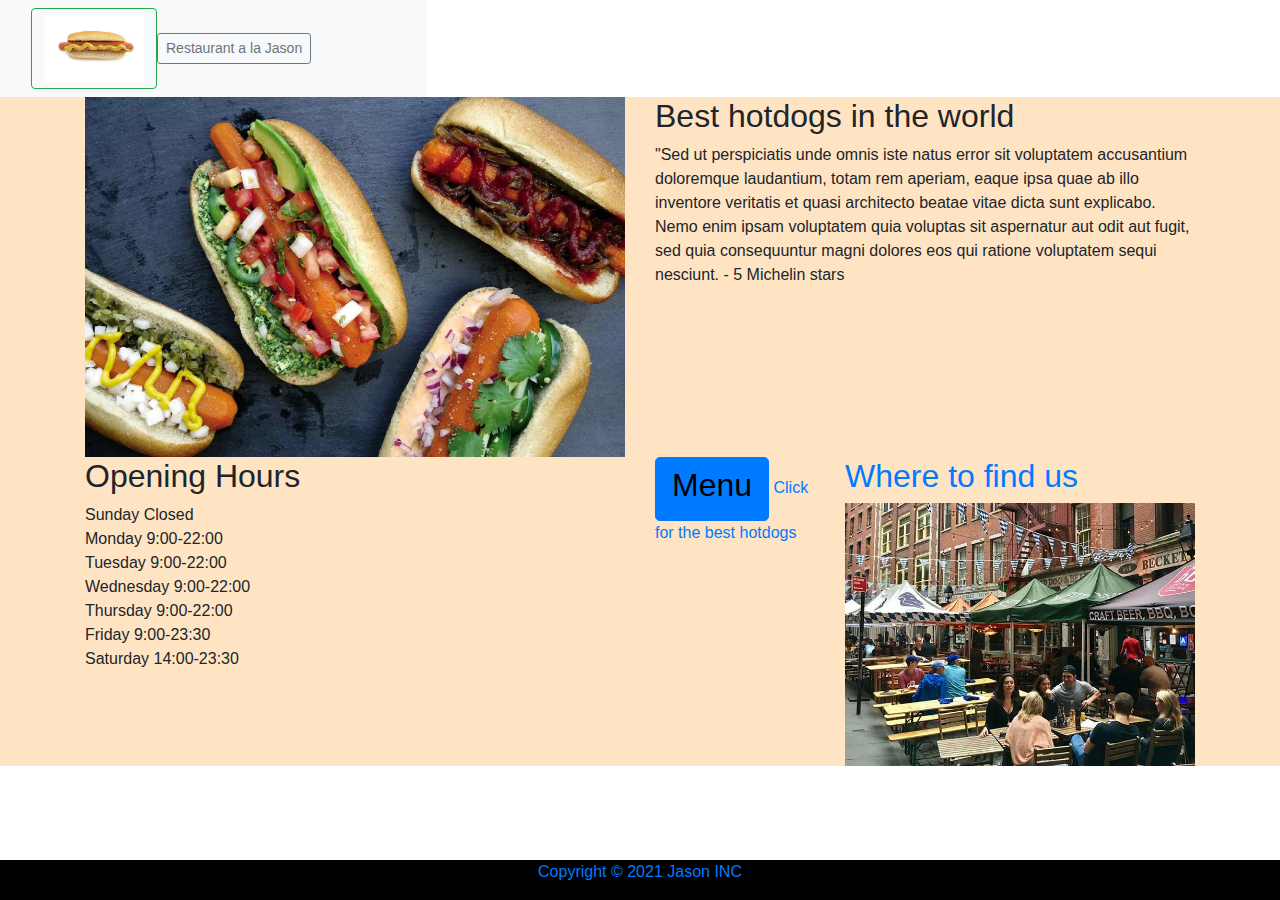
==== index.html @ 4cc2f924 "ok2" ====
<!doctype html>
<html lang="en">
  <head>
    <meta charset="utf-8">
    <meta name="viewport" content="width=device-width, initial-scale=1, shrink-to-fit=no">
    <link rel="stylesheet" href="css/bootstrap.min.css">
	 <link rel="stylesheet" href="css/my-style.css">
	 <link href="my-style.css" rel="stylesheet" type="text/css">
<title> Jason's restaurant </title>
  </head>
<body>
  <header class="navbar-blue">
	<nav class="navbar navbar-light bg-light col-lg-4">
  <form class="container-fluid justify-content-start">
    <button class="btn btn-outline-success me-2" type="button"> <img src="images/Hotdog.jpeg" alt="hotdog" width="100" height="100" class="src=&quot;images/Hotdog.jpeg&quot; img-fluid">  </button>
    <button class="btn btn-sm btn-outline-secondary" type="button">Restaurant a la Jason</button>
  </form>
</nav>
	</header>
	<main id="background-newyork">		
	<div class="container">
  <div class="row">
    <div class="col-sm-6"> <img src="images/carrot-hot-dogs-5-recht.jpeg" alt="hotdog2" class="src=&quot;images/Hotdog.jpeg&quot; img-fluid"></div>
    <div class="col-sm-6"> <h2> Best hotdogs in the world</h2> 
		<p> "Sed ut perspiciatis unde omnis iste natus error sit voluptatem accusantium doloremque laudantium, totam rem aperiam, eaque ipsa quae ab illo inventore veritatis et quasi architecto beatae vitae dicta sunt explicabo. Nemo enim ipsam voluptatem quia voluptas sit aspernatur aut odit aut fugit, sed quia consequuntur magni dolores eos qui ratione voluptatem sequi nesciunt. 
		  - 5 Michelin stars </p>
    </div>
  </div>
  <div class="row">
    <div class="col-sm-6">
<h2 class="title">Opening Hours</h2>
<ul class="list-unstyled opening-hours">
<li>Sunday <span class="pull-right">Closed</span></li>
<li>Monday <span class="pull-right">9:00-22:00</span></li>
<li>Tuesday <span class="pull-right">9:00-22:00</span></li>
<li>Wednesday <span class="pull-right">9:00-22:00</span></li>
<li>Thursday <span class="pull-right">9:00-22:00</span></li>
<li>Friday <span class="pull-right">9:00-23:30</span></li>
<li>Saturday <span class="pull-right">14:00-23:30</span></li>
</ul></div>
    <div class="col-sm-2">
      <button type="button" class="btn btn-primary btn-lg"><h2 id="black">Menu</h2></button>
		<a href="192386.html">Click for the best hotdogs</a>
	  </div>
    <div class="col-sm-4"><a href="https://www.google.com/maps/place/Manhattan,+New+York+City,+New+York/@40.782474,-73.9712,15z/data=!4m5!3m4!1s0x89c2588f046ee661:0xa0b3281fcecc08c!8m2!3d40.7830603!4d-73.9712488?hl=nl-NL"><h2> Where to find us</h2></a>
	<img src="images/where to find us.jpeg" alt="hotdog5" class="src=&quot;images/Hotdog.jpeg&quot; img-fluid">
	  </div>
  </div>
</div>
	</main>
	<footer>
	<div class="footer">
	<p> <a href="index.html">Copyright © 2021 Jason INC</a></p>
	</div>
	</footer>
	
    <script src="js/jquery-3.6.0.slim.min.js"></script>
    <script src="js/bootstrap.bundle.min.js"></script>
  
 </body>
</html>
---- css/my-style.css ----
@charset "UTF-8";
.footer {
   position: fixed;
   left: 0;
   bottom: 0;
   width: 100%;
   background-color: cadetblue;
   color: white;
   text-align: center;
}
#background-newyork {
	background-color: bisque
}
#black {
	color: black
}

.img {
    float: left;
    width:  300px;
    height: 300px;
    background-size: cover;
	align-self: center;
}
.menu {
	text-align-last: center;
	text-decoration-style: solid;
	text-decoration: underline
}
.navbar-blue{
	color: cadetblue
}
---- my-style.css ----
@charset "UTF-8";
.footer {
   position: fixed;
   left: 0;
   bottom: 0;
   width: 100%;
   background-color: black;
   color: white;
   text-align: center;
}
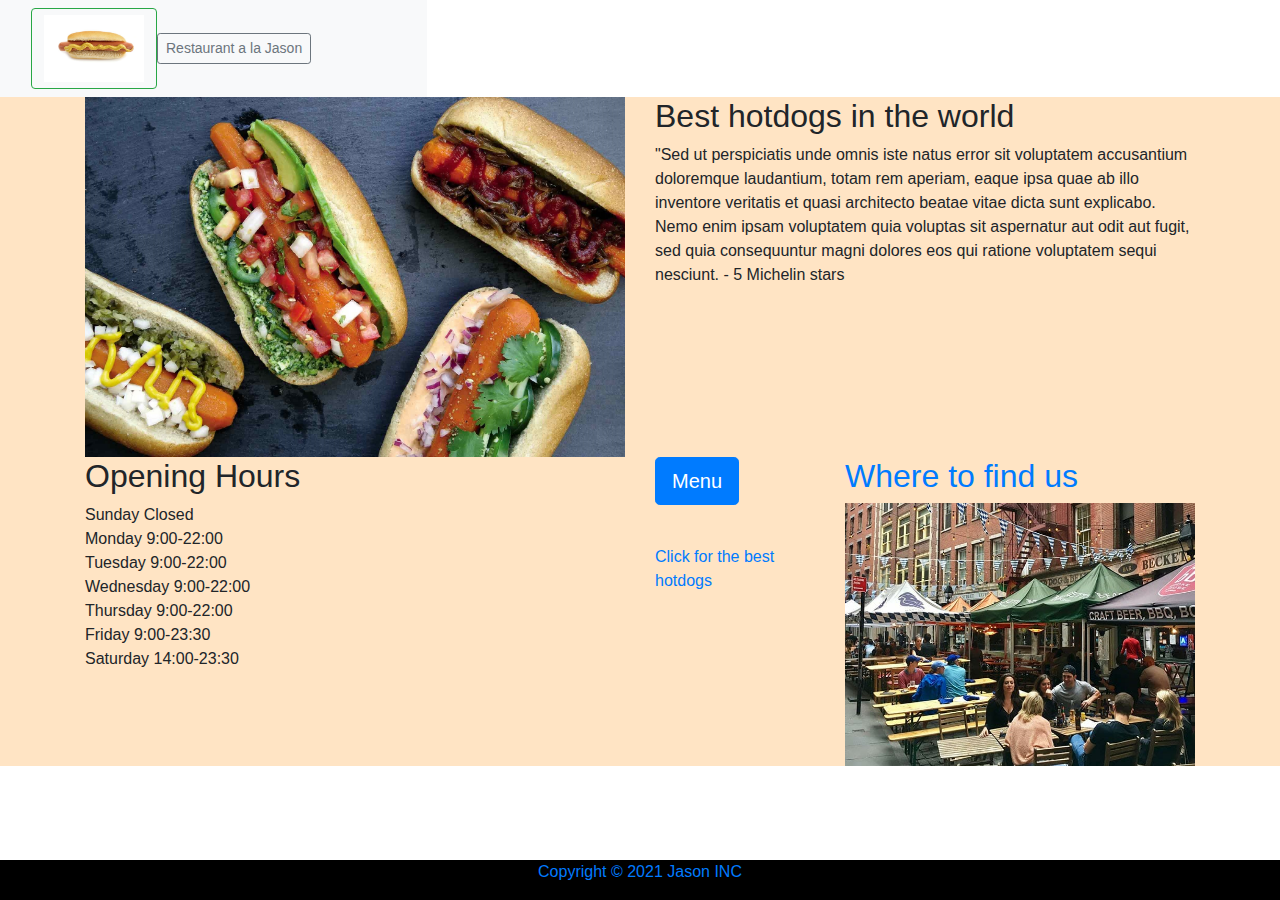
==== commit ab1c16d9: ".," ====
--- a/index.html
+++ b/index.html
@@ -39,9 +39,10 @@
 <li>Saturday <span class="pull-right">14:00-23:30</span></li>
 </ul></div>
     <div class="col-sm-2">
-      <button type="button" class="btn btn-primary btn-lg"><h2 id="black">Menu</h2></button>
-		<a href="192386.html">Click for the best hotdogs</a>
-	  </div>
+      <button type="button" class="btn btn-primary btn-lg">Menu</button>
+		<p>&nbsp;</p>
+		<p> <a href="192386.html">Click for the best hotdogs</a> </p>
+    </div>
     <div class="col-sm-4"><a href="https://www.google.com/maps/place/Manhattan,+New+York+City,+New+York/@40.782474,-73.9712,15z/data=!4m5!3m4!1s0x89c2588f046ee661:0xa0b3281fcecc08c!8m2!3d40.7830603!4d-73.9712488?hl=nl-NL"><h2> Where to find us</h2></a>
 	<img src="images/where to find us.jpeg" alt="hotdog5" class="src=&quot;images/Hotdog.jpeg&quot; img-fluid">
 	  </div>
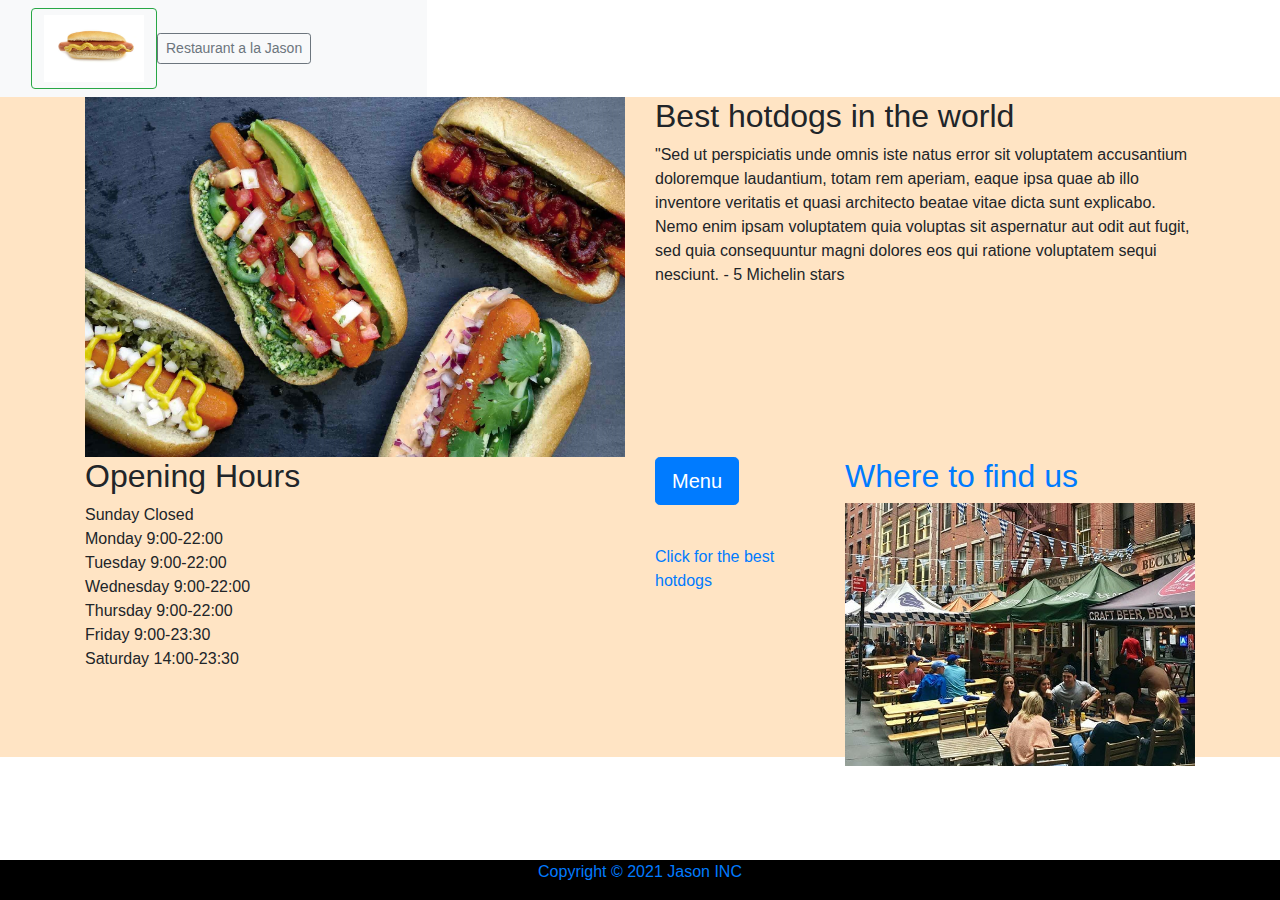
==== commit c0ebf344: "-" ====
--- a/index.html
+++ b/index.html
@@ -43,8 +43,8 @@
 		<p>&nbsp;</p>
 		<p> <a href="192386.html">Click for the best hotdogs</a> </p>
     </div>
-    <div class="col-sm-4"><a href="https://www.google.com/maps/place/Manhattan,+New+York+City,+New+York/@40.782474,-73.9712,15z/data=!4m5!3m4!1s0x89c2588f046ee661:0xa0b3281fcecc08c!8m2!3d40.7830603!4d-73.9712488?hl=nl-NL"><h2> Where to find us</h2></a>
-	<img src="images/where to find us.jpeg" alt="hotdog5" class="src=&quot;images/Hotdog.jpeg&quot; img-fluid">
+    <div class="col-sm-4 img"><a href="https://www.google.com/maps/place/Manhattan,+New+York+City,+New+York/@40.782474,-73.9712,15z/data=!4m5!3m4!1s0x89c2588f046ee661:0xa0b3281fcecc08c!8m2!3d40.7830603!4d-73.9712488?hl=nl-NL"><h2> Where to find us</h2></a>
+<img src="images/where to find us.jpeg" alt="Where" class="src=&quot;images/where to find us.jpeg&quot; img-fluid">
 	  </div>
   </div>
 </div>
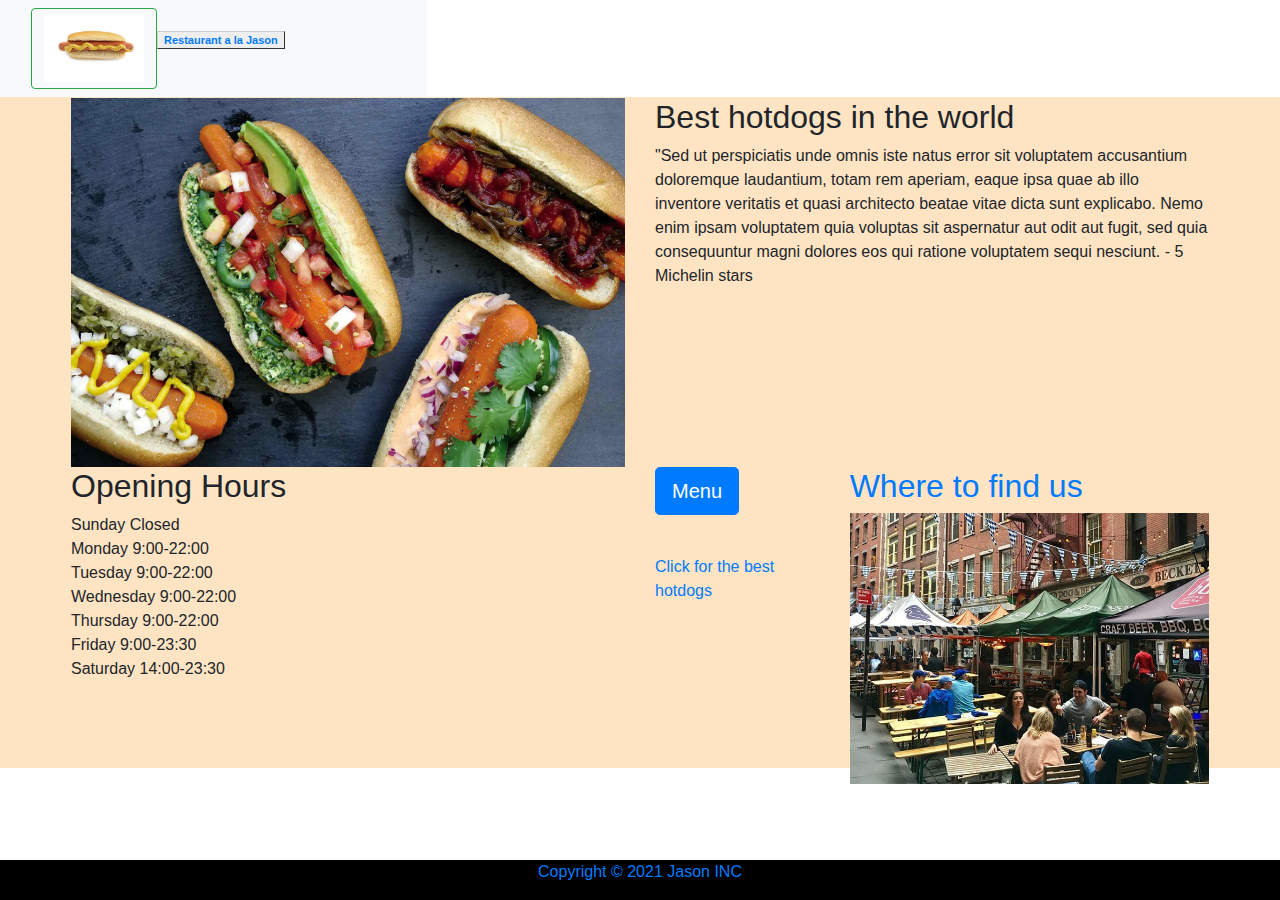
==== commit 20f73afd: "Fix" ====
--- a/index.html
+++ b/index.html
@@ -13,11 +13,13 @@
 	<nav class="navbar navbar-light bg-light col-lg-4">
   <form class="container-fluid justify-content-start">
     <button class="btn btn-outline-success me-2" type="button"> <img src="images/Hotdog.jpeg" alt="hotdog" width="100" height="100" class="src=&quot;images/Hotdog.jpeg&quot; img-fluid">  </button>
-    <button class="btn btn-sm btn-outline-secondary" type="button">Restaurant a la Jason</button>
+	  <div>
+	  <p class="button"><a href="index.html">Restaurant a la Jason</a></p>
+	  </div>
   </form>
 </nav>
 	</header>
-	<main id="background-newyork">		
+<main id="background-newyork">		
 	<div class="container">
   <div class="row">
     <div class="col-sm-6"> <img src="images/carrot-hot-dogs-5-recht.jpeg" alt="hotdog2" class="src=&quot;images/Hotdog.jpeg&quot; img-fluid"></div>
@@ -44,7 +46,7 @@
 		<p> <a href="192386.html">Click for the best hotdogs</a> </p>
     </div>
     <div class="col-sm-4 img"><a href="https://www.google.com/maps/place/Manhattan,+New+York+City,+New+York/@40.782474,-73.9712,15z/data=!4m5!3m4!1s0x89c2588f046ee661:0xa0b3281fcecc08c!8m2!3d40.7830603!4d-73.9712488?hl=nl-NL"><h2> Where to find us</h2></a>
-<img src="images/where to find us.jpeg" alt="Where" class="src=&quot;images/where to find us.jpeg&quot; img-fluid">
+<img src="images/where%20to%20find%20us.jpeg" alt="Where" class="src=&quot;images/where to find us.jpeg&quot; img-fluid">
 	  </div>
   </div>
 </div>
--- a/css/my-style.css
+++ b/css/my-style.css
@@ -27,6 +27,17 @@
 	text-decoration-style: solid;
 	text-decoration: underline
 }
-.navbar-blue{
-	color: cadetblue
+.button {
+  font: bold 11px Arial;
+  text-decoration: none;
+  background-color: #EEEEEE;
+  color: #333333;
+  padding: 2px 6px 2px 6px;
+  border-top: 1px solid #CCCCCC;
+  border-right: 1px solid #333333;
+  border-bottom: 1px solid #333333;
+  border-left: 1px solid #CCCCCC;
 }
+.container{
+	padding: 1px;
+}
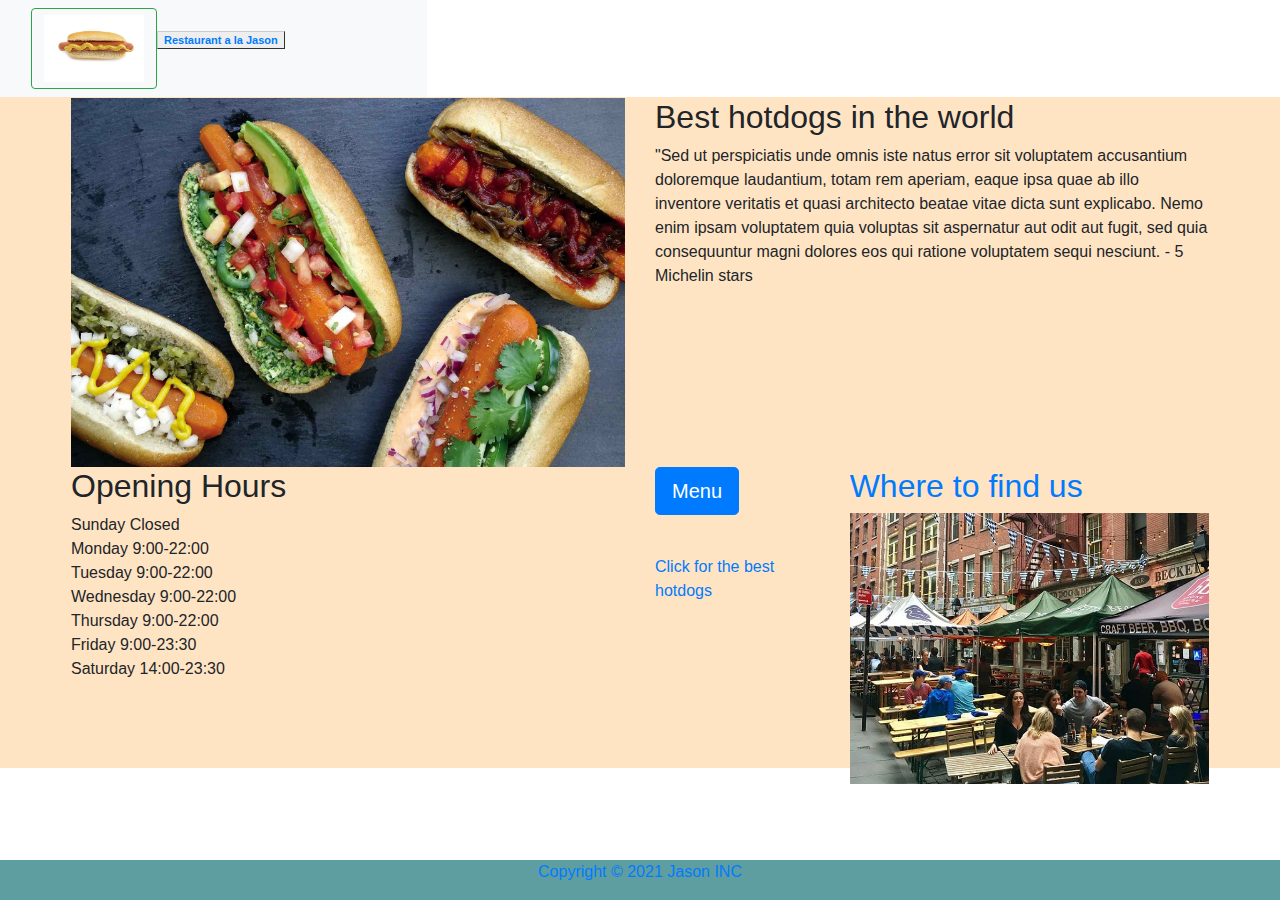
==== commit 428e554c: "fix" ====
--- a/index.html
+++ b/index.html
@@ -4,8 +4,8 @@
     <meta charset="utf-8">
     <meta name="viewport" content="width=device-width, initial-scale=1, shrink-to-fit=no">
     <link rel="stylesheet" href="css/bootstrap.min.css">
-	 <link rel="stylesheet" href="css/my-style.css">
-	 <link href="my-style.css" rel="stylesheet" type="text/css">
+	 <link rel="stylesheet" href="css/styles.css">
+	 <link href="styles.css" rel="stylesheet" type="text/css">
 <title> Jason's restaurant </title>
   </head>
 <body>
@@ -22,7 +22,7 @@
 <main id="background-newyork">		
 	<div class="container">
   <div class="row">
-    <div class="col-sm-6"> <img src="images/carrot-hot-dogs-5-recht.jpeg" alt="hotdog2" class="src=&quot;images/Hotdog.jpeg&quot; img-fluid"></div>
+    <div class="col-sm-6"> <img src="images/hotdog5.jpeg" alt="hotdog2" class="src=&quot;images/hotdog5.jpeg&quot; img-fluid"></div>
     <div class="col-sm-6"> <h2> Best hotdogs in the world</h2> 
 		<p> "Sed ut perspiciatis unde omnis iste natus error sit voluptatem accusantium doloremque laudantium, totam rem aperiam, eaque ipsa quae ab illo inventore veritatis et quasi architecto beatae vitae dicta sunt explicabo. Nemo enim ipsam voluptatem quia voluptas sit aspernatur aut odit aut fugit, sed quia consequuntur magni dolores eos qui ratione voluptatem sequi nesciunt. 
 		  - 5 Michelin stars </p>
@@ -46,7 +46,7 @@
 		<p> <a href="192386.html">Click for the best hotdogs</a> </p>
     </div>
     <div class="col-sm-4 img"><a href="https://www.google.com/maps/place/Manhattan,+New+York+City,+New+York/@40.782474,-73.9712,15z/data=!4m5!3m4!1s0x89c2588f046ee661:0xa0b3281fcecc08c!8m2!3d40.7830603!4d-73.9712488?hl=nl-NL"><h2> Where to find us</h2></a>
-<img src="images/where%20to%20find%20us.jpeg" alt="Where" class="src=&quot;images/where to find us.jpeg&quot; img-fluid">
+<img src="images/image3.jpeg" alt="Where" class="src=&quot;images/image3.jpeg&quot; img-fluid">
 	  </div>
   </div>
 </div>
--- a/css/styles.css
+++ b/css/styles.css
@@ -0,0 +1,46 @@
+@charset "UTF-8";
+.footer {
+   position: fixed;
+   left: 0;
+   bottom: 0;
+   width: 100%;
+   background-color: cadetblue;
+   color: white;
+   text-align: center;
+}
+#background-newyork {
+	background-color: bisque
+}
+#black {
+	color: black
+}
+
+.img {
+    float: left;
+    width:  300px;
+    height: 300px;
+    background-size: cover;
+	align-self: center;
+}
+.menu {
+	text-align-last: center;
+	text-decoration-style: solid;
+	text-decoration: underline
+}
+.button {
+  font: bold 11px Arial;
+  text-decoration: none;
+  background-color: #EEEEEE;
+  color: #333333;
+  padding: 2px 6px 2px 6px;
+  border-top: 1px solid #CCCCCC;
+  border-right: 1px solid #333333;
+  border-bottom: 1px solid #333333;
+  border-left: 1px solid #CCCCCC;
+}
+.container{
+	padding: 1px;
+}
+.my-container{
+	padding: 1px;
+}